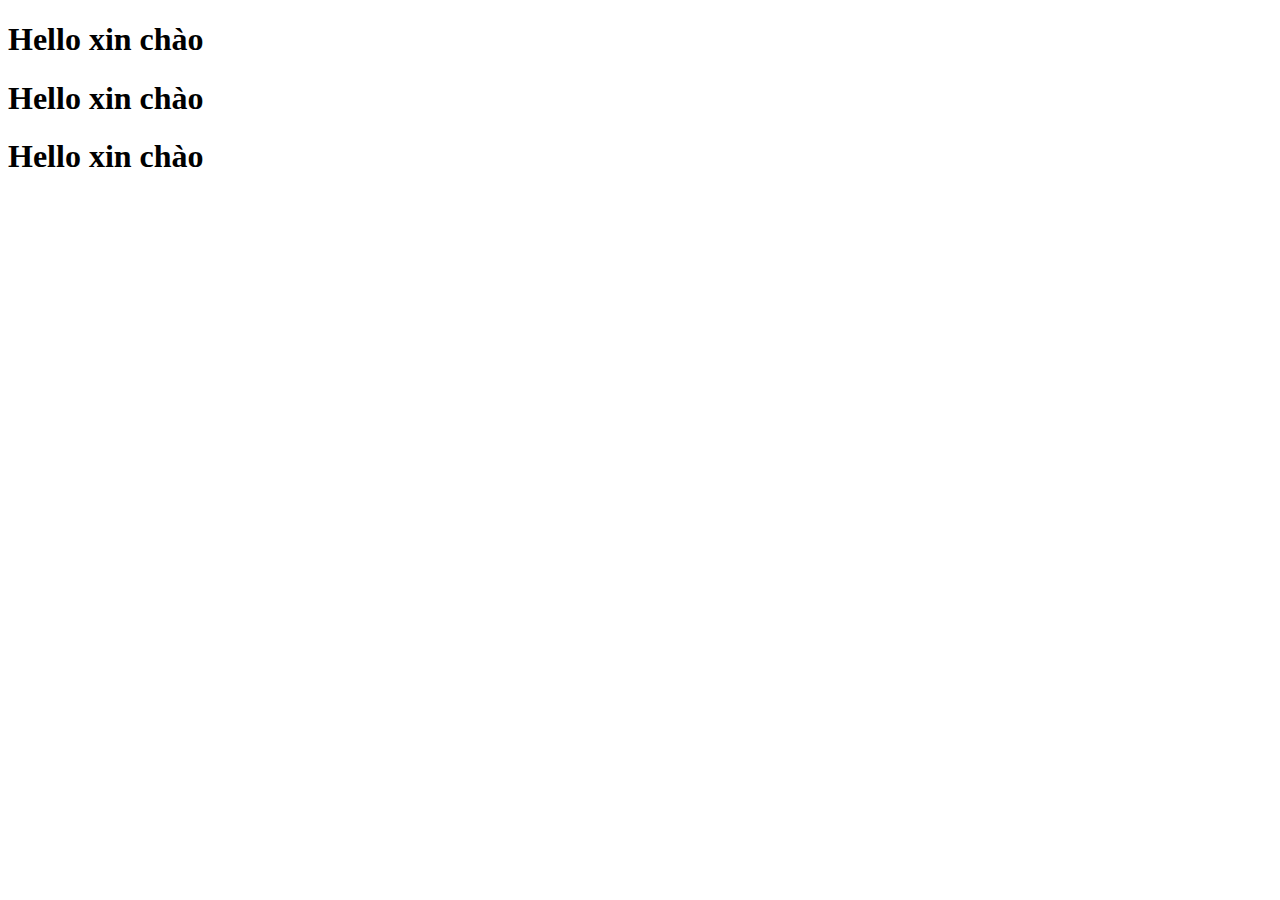
==== index.html @ 687969d6 "add index.html" ====
<!DOCTYPE html>
<html lang="en">
<head>
    <meta charset="UTF-8">
    <meta name="viewport" content="width=device-width, initial-scale=1.0">
    <title>Document</title>
</head>
<body>
    <h1>Hello xin chào</h1>
    <h1>Hello xin chào</h1>
    <h1>Hello xin chào</h1>
</body>
</html>
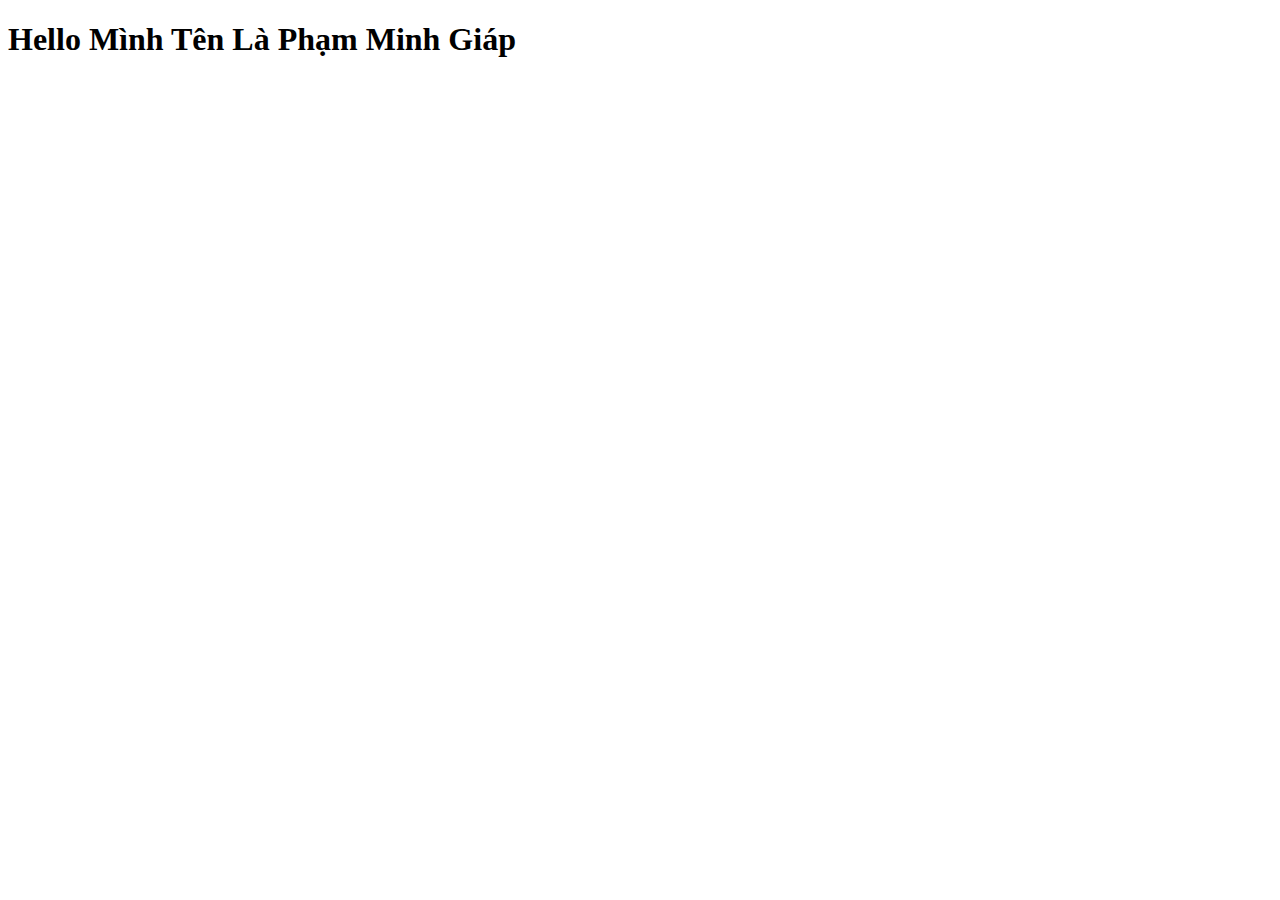
==== commit 5f7ca03c: "Add file index.html" ====
--- a/index.html
+++ b/index.html
@@ -6,8 +6,6 @@
     <title>Document</title>
 </head>
 <body>
-    <h1>Hello xin chào</h1>
-    <h1>Hello xin chào</h1>
-    <h1>Hello xin chào</h1>
+    <h1>Hello Mình Tên Là Phạm Minh Giáp</h1>
 </body>
 </html>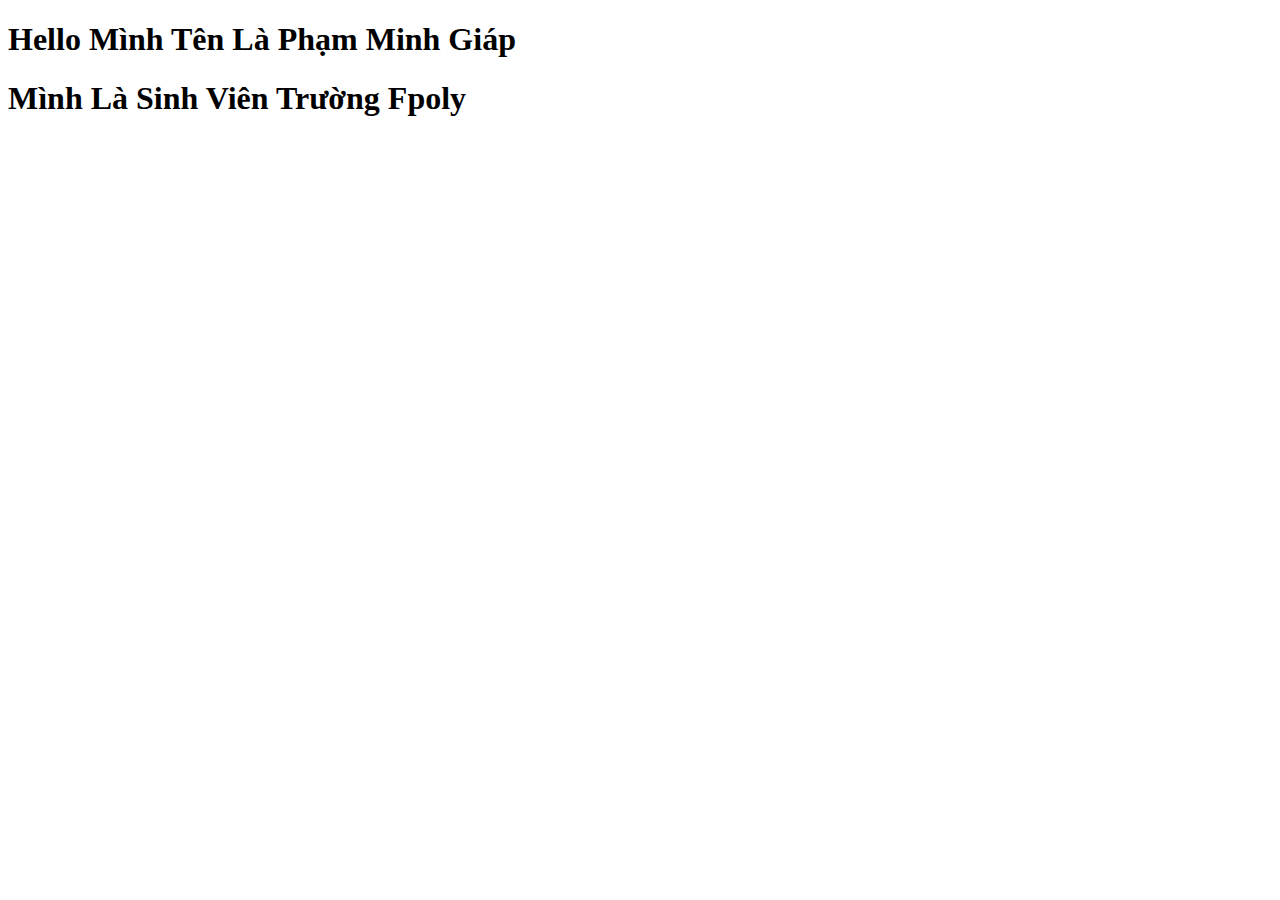
==== commit 6092fdb9: "Update index.html" ====
--- a/index.html
+++ b/index.html
@@ -7,5 +7,6 @@
 </head>
 <body>
     <h1>Hello Mình Tên Là Phạm Minh Giáp</h1>
+    <h1>Mình Là Sinh Viên Trường Fpoly</h1>
 </body>
-</html>+</html>
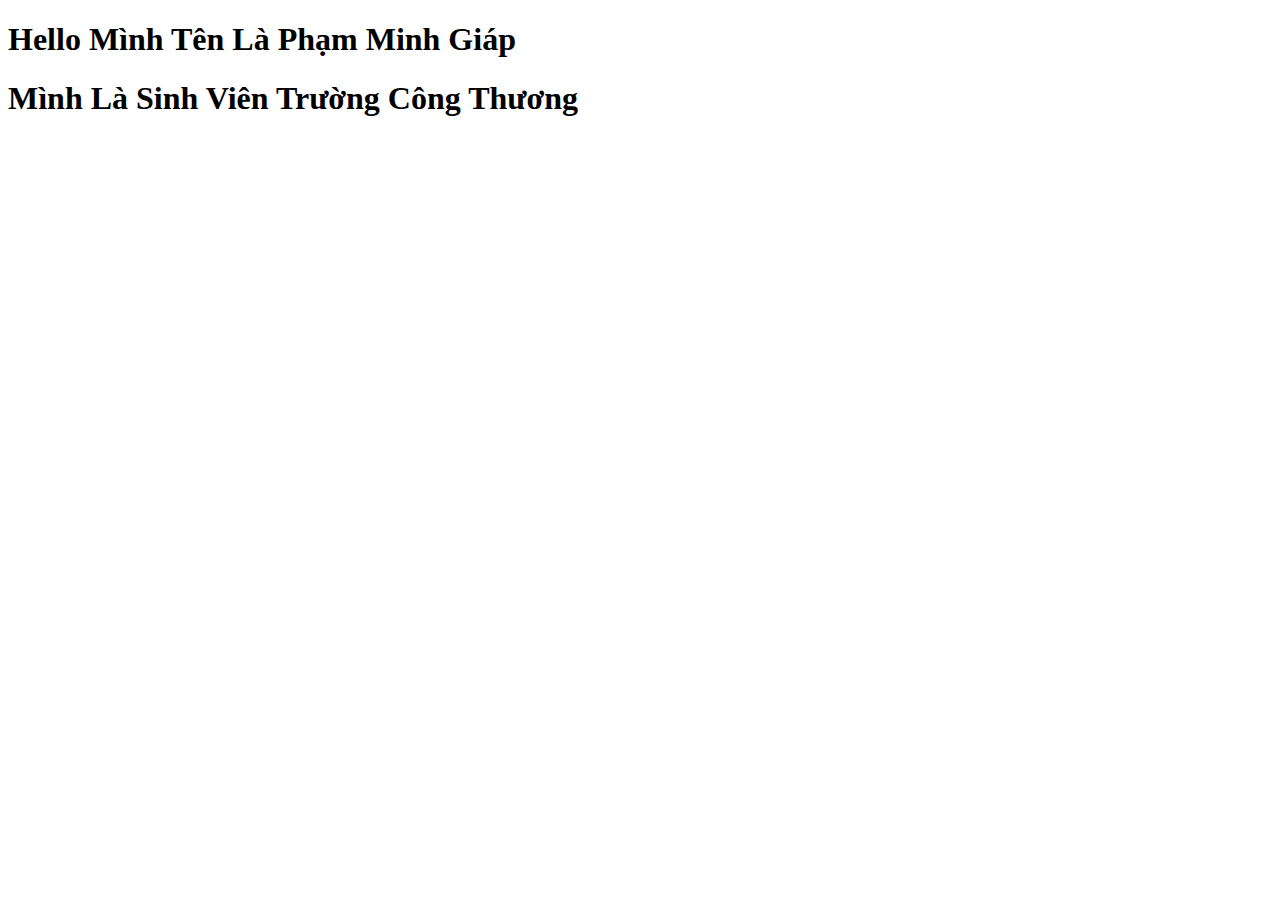
==== commit 49be623b: "Update index.html" ====
--- a/index.html
+++ b/index.html
@@ -7,6 +7,6 @@
 </head>
 <body>
     <h1>Hello Mình Tên Là Phạm Minh Giáp</h1>
-    <h1>Mình Là Sinh Viên Trường Fpoly</h1>
+    <h1>Mình Là Sinh Viên Trường Công Thương</h1>
 </body>
 </html>
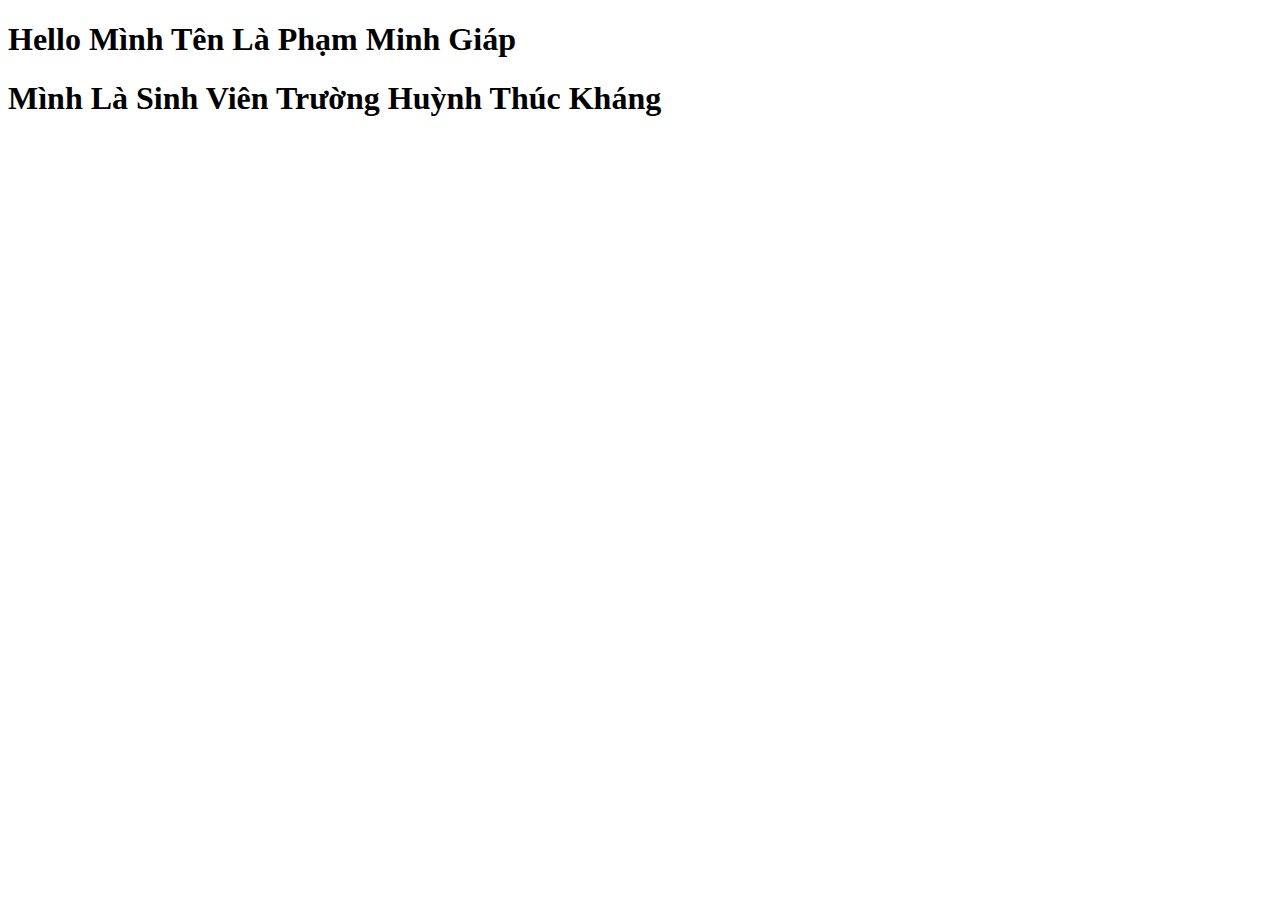
==== commit 07d9a538: "update file index.html" ====
--- a/index.html
+++ b/index.html
@@ -7,6 +7,6 @@
 </head>
 <body>
     <h1>Hello Mình Tên Là Phạm Minh Giáp</h1>
-    <h1>Mình Là Sinh Viên Trường Công Thương</h1>
+    <h1>Mình Là Sinh Viên Trường Huỳnh Thúc Kháng</h1>
 </body>
 </html>
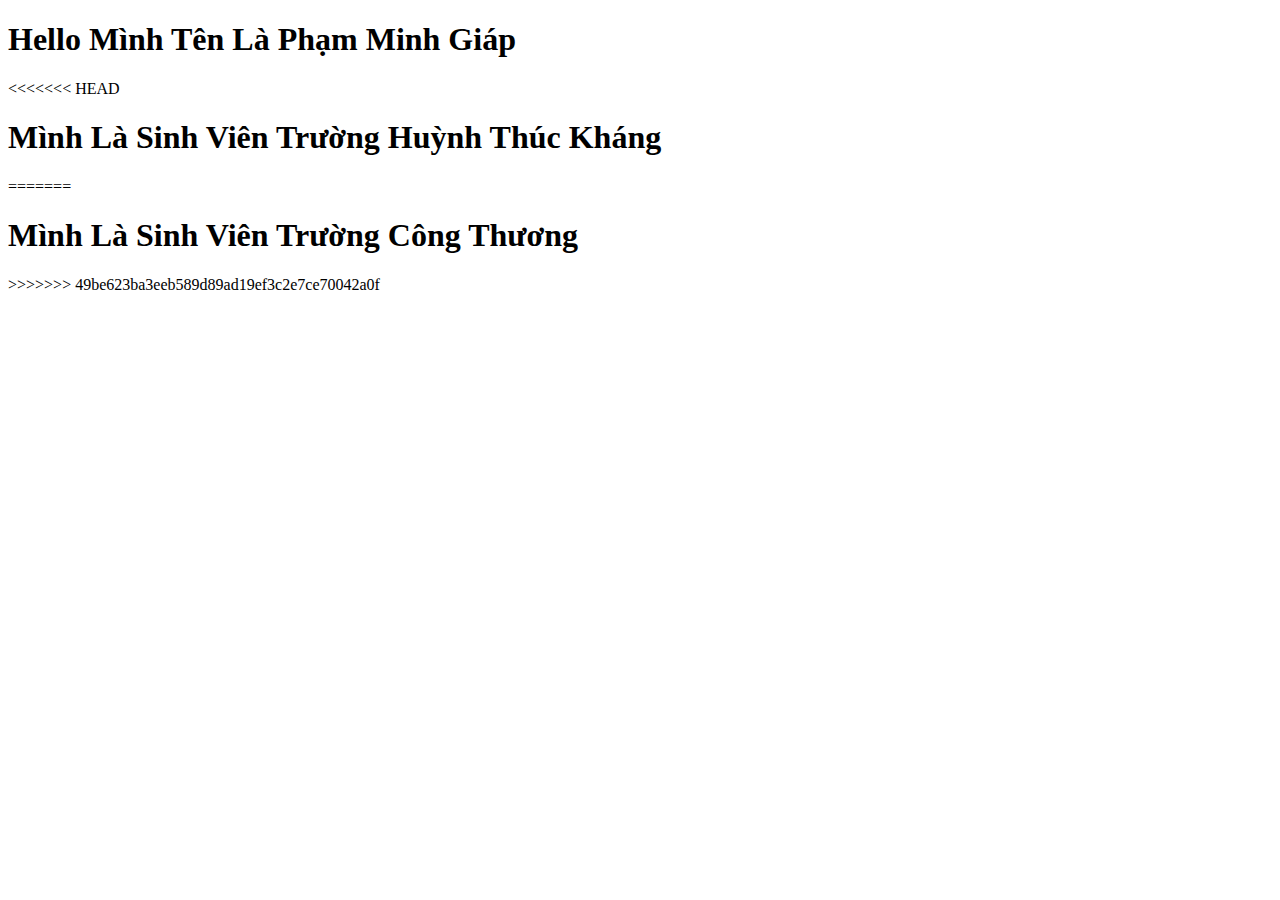
==== commit f4b2bddf: "update file index.html by zapxje" ====
--- a/index.html
+++ b/index.html
@@ -7,6 +7,10 @@
 </head>
 <body>
     <h1>Hello Mình Tên Là Phạm Minh Giáp</h1>
+<<<<<<< HEAD
     <h1>Mình Là Sinh Viên Trường Huỳnh Thúc Kháng</h1>
+=======
+    <h1>Mình Là Sinh Viên Trường Công Thương</h1>
+>>>>>>> 49be623ba3eeb589d89ad19ef3c2e7ce70042a0f
 </body>
 </html>
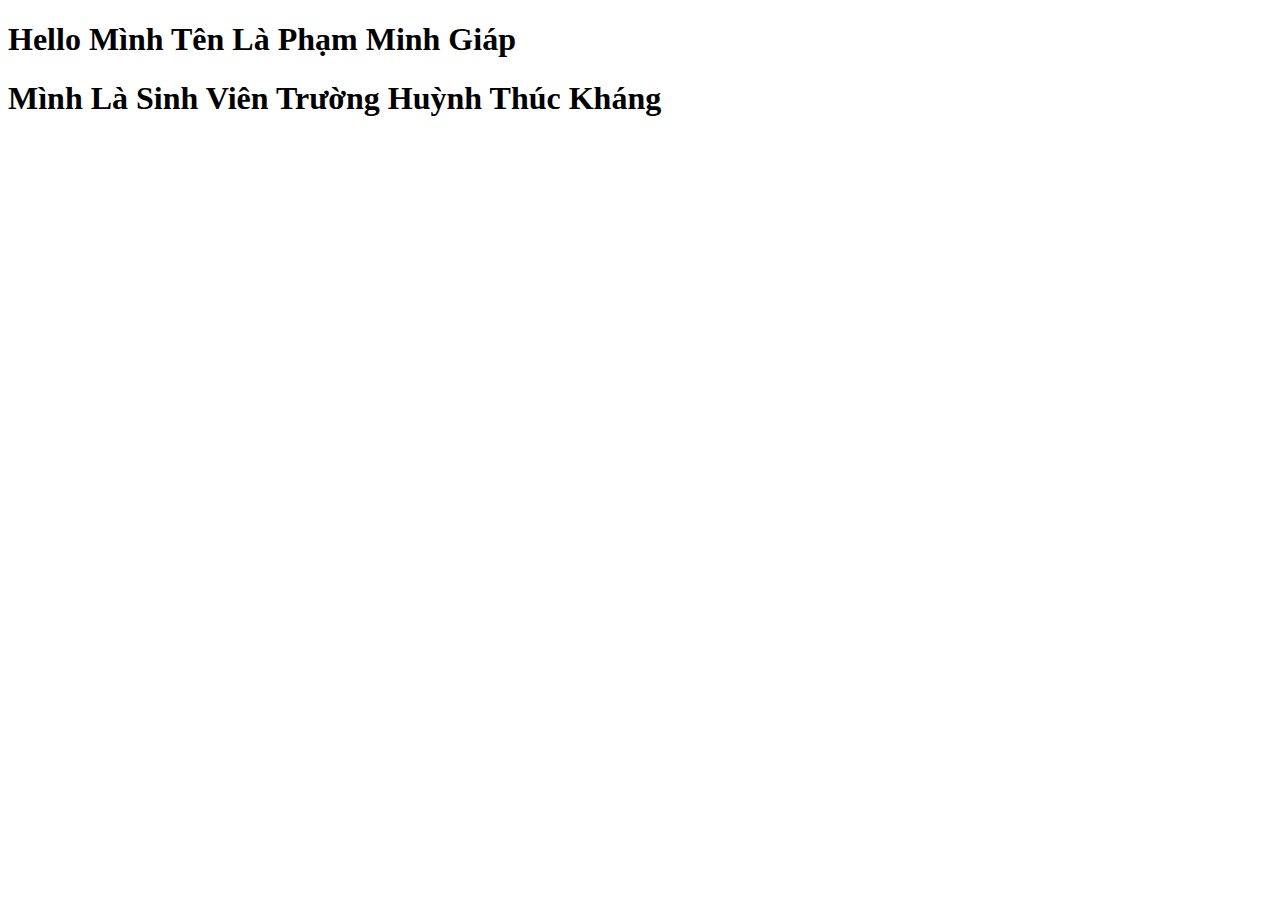
==== commit b25e4798: "update file index.html by zapxje" ====
--- a/index.html
+++ b/index.html
@@ -7,10 +7,6 @@
 </head>
 <body>
     <h1>Hello Mình Tên Là Phạm Minh Giáp</h1>
-<<<<<<< HEAD
     <h1>Mình Là Sinh Viên Trường Huỳnh Thúc Kháng</h1>
-=======
-    <h1>Mình Là Sinh Viên Trường Công Thương</h1>
->>>>>>> 49be623ba3eeb589d89ad19ef3c2e7ce70042a0f
 </body>
 </html>
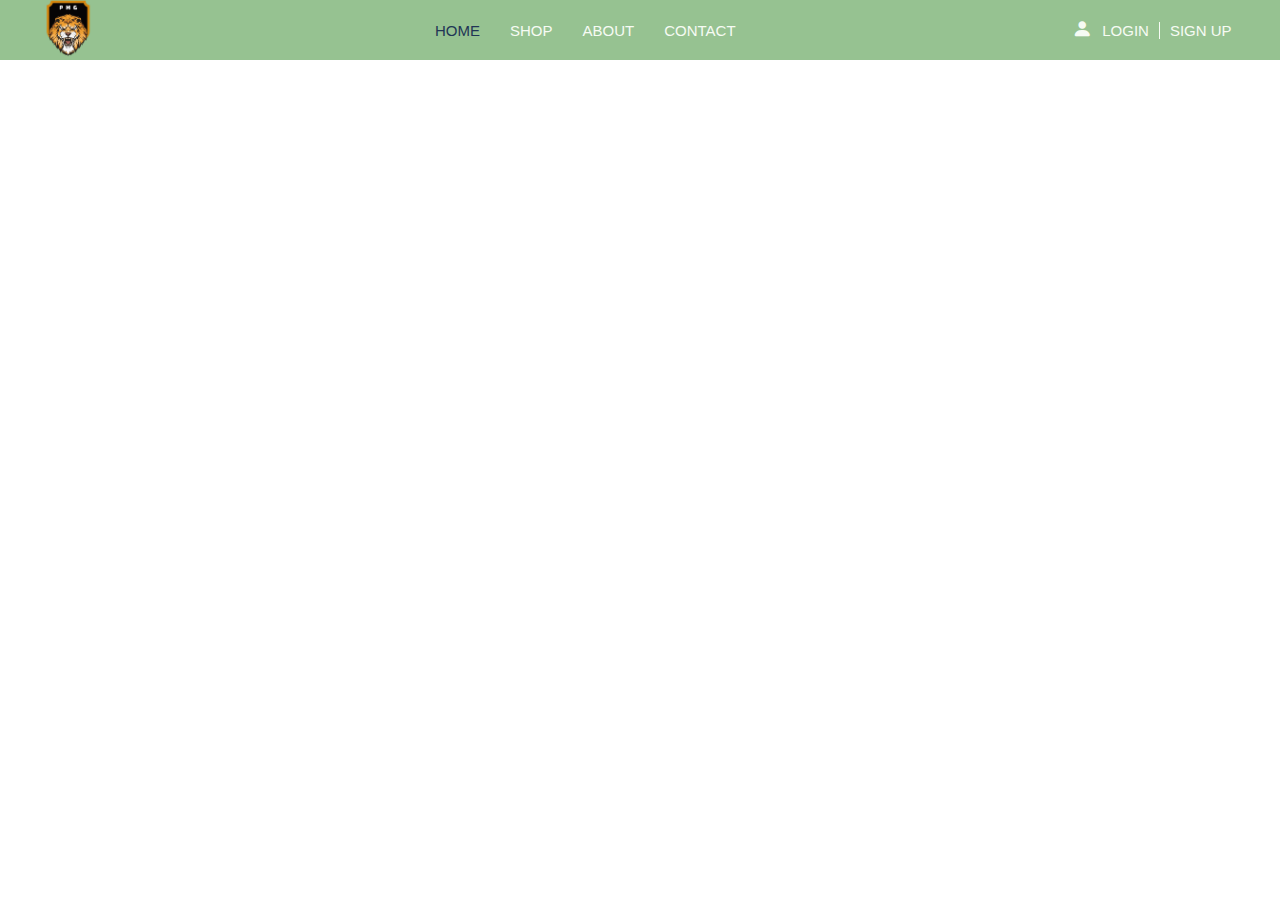
==== commit 7ab837c7: "add header reponsive" ====
--- a/index.html
+++ b/index.html
@@ -3,10 +3,26 @@
 <head>
     <meta charset="UTF-8">
     <meta name="viewport" content="width=device-width, initial-scale=1.0">
+    <link rel="stylesheet" href="https://cdn.jsdelivr.net/npm/bootstrap-icons@1.11.0/font/bootstrap-icons.css">
+    <link rel="stylesheet" href="./style.css">
     <title>Document</title>
 </head>
 <body>
-    <h1>Hello Mình Tên Là Phạm Minh Giáp</h1>
-    <h1>Mình Là Sinh Viên Trường Huỳnh Thúc Kháng</h1>
+    <header>
+        <a href="#" class="logo"><img src="./images/logo/lion-pmg-big.png" alt=""></a>
+        <ul class="navbar" id="navbar">
+            <li><a href="#" class="active">Home</a></li>
+            <li><a href="#">Shop</a></li>
+            <li><a href="#">About</a></li>
+            <li><a href="#">Contact</a></li>
+        </ul>
+        <div class="user">
+            <i class="icon-user bi bi-person-fill"></i>
+            <a href="#" class="login">Login</a>
+            <a href="#" class="sign-up">Sign Up</a>
+            <i class="icon-list bi bi-list" id="icon-list"></i>
+        </div>
+    </header>
+    <script src="./script.js"></script>
 </body>
-</html>
+</html>--- a/style.css
+++ b/style.css
@@ -0,0 +1,134 @@
+/* Reset CSS */
+* {
+  margin: 0;
+  padding: 0;
+  text-decoration: none;
+  list-style: none;
+  box-sizing: border-box;
+  font-family: "Open Sans", sans-serif;
+}
+
+:root {
+  --main-color: #96c291;
+  --secondary-color: #aac8a7;
+  --page-color: #f6fbf4;
+  --text-color: #111111;
+  --hover-color: #213555;
+}
+
+/* Header */
+header {
+  position: fixed;
+  padding: 5px 12%;
+  width: 100%;
+  height: 60px;
+  top: 0;
+  left: 0;
+  z-index: 1000;
+  display: flex;
+  align-items: center;
+  justify-content: space-between;
+  background: var(--main-color);
+  transition: all 0.5s ease;
+}
+
+/* Logo */
+.logo img {
+  height: 100%;
+  width: 60px;
+}
+
+/* Navbar */
+.navbar {
+  display: flex;
+}
+
+.navbar li a {
+  color: var(--page-color);
+  font-size: 15px;
+  text-transform: uppercase;
+  margin: 0 30px;
+  transition: all 0.5s ease;
+  display: block;
+}
+
+.navbar li a:hover,
+.navbar li a.active {
+  color: var(--hover-color);
+}
+
+/* User */
+.user {
+  display: flex;
+  align-items: center;
+}
+
+.user a {
+  color: var(--page-color);
+  padding: 0 10px;
+  font-size: 15px;
+  text-transform: uppercase;
+  transition: all 0.5s ease;
+}
+
+.user a:hover {
+  color: var(--hover-color);
+}
+
+.login {
+  border-right: 1px solid var(--page-color);
+}
+
+.icon-user,
+.icon-list {
+  color: var(--page-color);
+  font-size: 20px;
+}
+
+.icon-list {
+  cursor: pointer;
+  display: none;
+}
+
+/* Media Queries */
+@media (max-width: 1280px) {
+  header {
+    padding: 5px 3%;
+  }
+  .navbar li a {
+    margin: 0 15px;
+  }
+}
+
+@media (max-width: 768px) {
+  .icon-list {
+    display: block;
+  }
+  .navbar {
+    position: absolute;
+    top: 110%;
+    right: -100%;
+    width: 270px;
+    height: 29vh;
+    border-radius: 10px;
+    background-color: var(--main-color);
+    display: flex;
+    flex-direction: column;
+    transition: all 0.5s ease;
+  }
+  .navbar li a{
+    width: 100%;
+    height: calc(29vh / 4);
+    line-height: calc(29vh / 4);
+    display: block;
+  }
+  .navbar li a:hover{
+    transform: translateX(5px);
+  }
+  .navbar.open{
+    right: 1%;
+  }
+  .bi-x{
+    font-size: 20px;
+  }
+}
